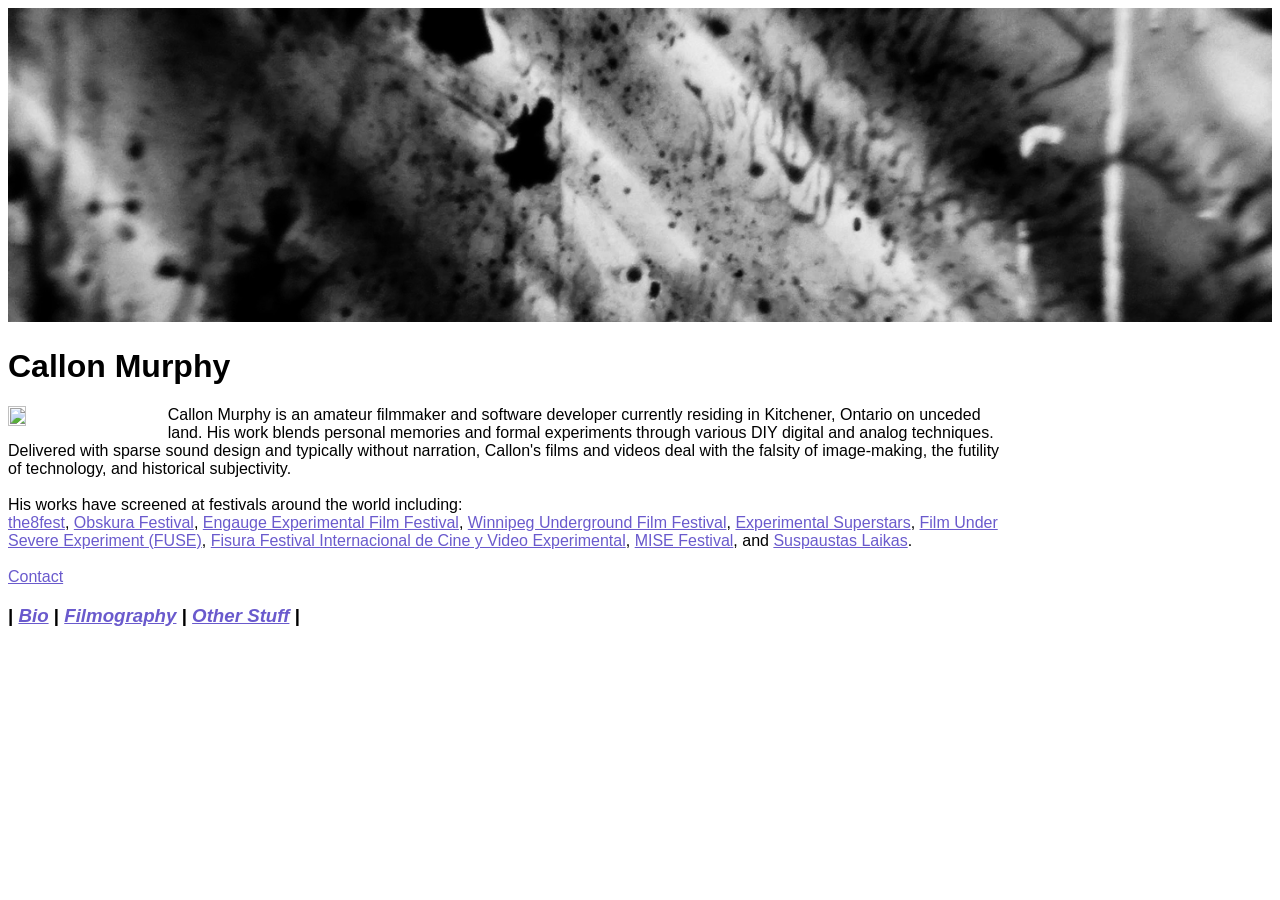
==== index.html @ 3b5ef686 "Update index.html" ====
<!DOCTYPE html>
<html lang="en">
<head>
<title>Callon Murphy</title>
<link rel="icon" type="image/x-icon" href="images/icon.png">
<meta charset="UTF-8">
<meta name="viewport" content="width=device-width, initial-scale=1">
<link rel="stylesheet" type="text/css" href="css/style.css">
</head>
<body style="background-color:white;color:black;">
<img src="images/banner-about.png" style='height: 100%; width: 100%; object-fit: contain;'>
<h1>Callon Murphy</h1>
<div id='about' style="display:inline;">
  <div id="wrap">
    <img class="left" src="https://drive.google.com/thumbnail?id=1L9kXPuiTxqCultAaRR_SDCqXd1iClQqa&sz=w1000" style='height: 12%; width: 12%; object-fit: contain; min-width: 150px;'>
    <p style='max-width: 1000px'>
      Callon Murphy is an amateur filmmaker and software developer currently residing in Kitchener, Ontario on unceded land. His work blends personal memories and formal experiments through various DIY digital and analog techniques. Delivered with sparse sound design and typically without narration, Callon's films and videos deal with the falsity of image-making, the futility of technology, and historical subjectivity.
      <br><br>
      His works have screened at festivals around the world including:<br>
      <a href="https://the8fest.com/2025-festival/">the8fest</a>, 
      <a href="https://obskura.fr/jeudi-29-juin-20h30/">Obskura Festival</a>, 
      <a href="https://nwfilmforum.org/films/engauge-2023-program-6-turbulence-in-person-only/">Engauge Experimental Film Festival</a>, 
      <a href="https://www.winnipeguff.com/90-second-2024">Winnipeg Underground Film Festival</a>, 
      <a href="https://mafinprodukcija.com/experimental-superstars/experimental-superstars-2024/experimental-superstars-10-program/">Experimental Superstars</a>, 
      <a href="https://festivalfuse.org/">Film Under Severe Experiment (FUSE)</a>, 
      <a href="https://kinamfestival.wixsite.com/fisuracine">Fisura Festival Internacional de Cine y Video Experimental</a>,
      <a href="https://misefestival.com/programme/2024-2/cinema/">MISE Festival</a>,
      and <a href="https://www.suspaustaslaikas.lt/2022">Suspaustas Laikas</a>.
      <br><br>
      <a href="mailto:callonmurphy@gmail.com">Contact</a>
    </p>
  </div>
</div>

<div id='filmography' style="display:none;">
  <div id="filmList">
    <h4>
      | <a href="#" onclick="showFilm('Heaven (Extended)')">Heaven (Extended) (2025)</a>
     | <a href="#" onclick="showFilm('Tactile Light Diary')">Tactile Light Diary (2025)</a>
     | <a href="#" onclick="showFilm('High Visibility')">High Visibility (2025)</a>
     | <a href="#" onclick="showFilm('A Honeymoon in Elora')">A Honeymoon in Elora (2023)</a>
     | <a href="#" onclick="showFilm('Twin City Twist')">Twin City Twist (2023)</a> 
     | <a href="#" onclick="showFilm('Remembrance of a Summer from an Etobicoke Hotel')">Remembrance of a Summer from an Etobicoke Hotel (2022)</a> | 
  </div>

  <div id="filmMain">
    <p>

    </p>
  </div>
</div>

<div id='otherProj' style="display:none;">
  <table style="width: 100%;font-size: 16px;">
    <tr class="spacing">
      <td><b><a href="https://vimeo.com/1139067947">FILMS FOR FREEDOM</a></b></td>
      <td><i>The Film-Makers’ Cooperative and Canyon Cinema joined forces in 2025 to support Fall of Freedom – an urgent nationwide arts movement united in defiance of the rise of authoritarianism. We sent out a call for 10 second films. Over 100 artists sent us their work."<br>My contribution can be viewed <a href="https://vimeo.com/1139748982">here</a>.</i></td>
    </tr>
    <tr class="spacing">
      <td><b><a href="https://youtu.be/W8R0Zu-Ufb4?si=RoOaKf-UNB49NR1l">Futile, nevertheless</a></b></td>
      <td><i>A performance of improvised music and video by Owen Kurtz and Callon Murphy at Toronto's Tranzac Club Living Room, June 8th 2024.</i></td>
    </tr>
    <tr class="spacing">
      <td><b><a href="https://lexiforever.site/">LexiForever</a></b></td>
      <td><i>An infinite memorial for little Lexi.</i></td>
    </tr>
    <tr class="spacing">
      <td><b><a href="https://vimeo.com/user194337730">Vimeo</a></b></td>
      <td><i>Sketches, snippets, and publicly viewable work.</i></td>
    </tr>
    <tr class="spacing">
      <td><b><a href="https://callonmurphy.bandcamp.com">Bandcamp</a></b></td>
      <td><i>Featuring music made for moving images and some other stuff.</i></td>
    </tr>
  </table>
  <p><br></p>
</div>

<h3><b>|</b> <i><a href="#" onclick="showView('about')">Bio</a></i> <b>|</b> <i><a href="#" onclick="showView('filmography')">Filmography</a></i> <b>|</b> <i><a href="#" onclick="showView('otherProj')">Other Stuff</a></i> <b>|</b></h3>
</body>
<script src="data/films.js"></script>
<script src="js/script.js"></script>
</html>
---- css/style.css ----
body {
  font-family: Arial, Helvetica, sans-serif;
}
.wrap {
    margin: 3em 0em;
}
.left {
    float: left;
    margin-right: 0.5em;
    margin-bottom: 0em;
}
.right {
    float: right;
    margin-left: 1em;
}
h5 {
    margin-top: -15px;  
}
p {
    margin-top: 0px;
    overflow: hidden; /* this is what keep the <p> from wrapping */
}
p:last-child {
    overflow: visible; /* this is an example of the browser default */
}
a {
  color: SlateBlue;
}
a:hover {
  color: black
}
table {
  margin-top: -10px;
  border-collapse: collapse;
  max-width: 1000px;
  font-size: 14px;
}

tr {
  border-bottom: 1px solid #ddd;
}

tr.spacing>td {
  padding-top: 0.5em;
  padding-bottom: 0.5em;
}
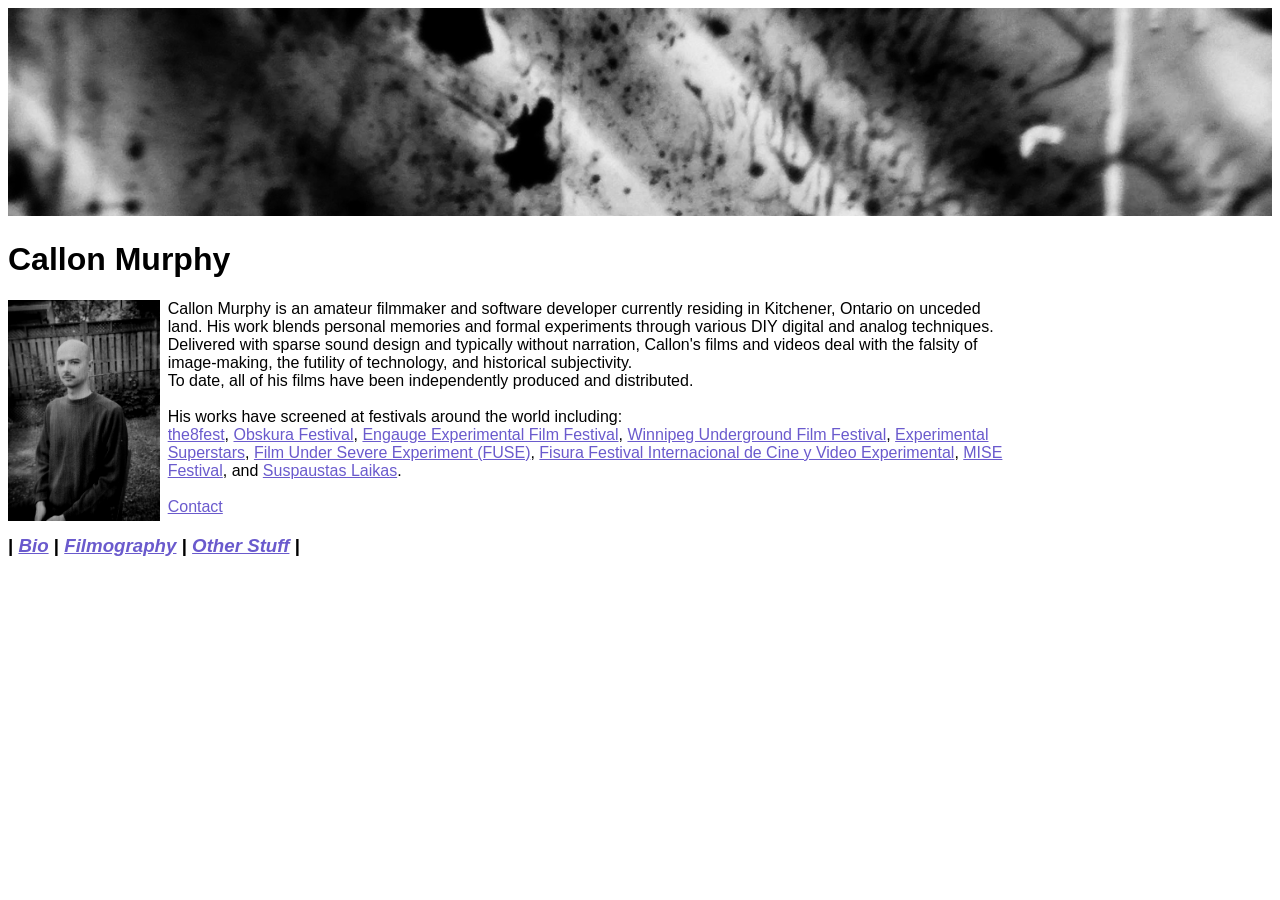
==== commit 4172df91: "Added new portrait and banner to home page" ====
--- a/index.html
+++ b/index.html
@@ -8,13 +8,13 @@
 <link rel="stylesheet" type="text/css" href="css/style.css">
 </head>
 <body style="background-color:white;color:black;">
-<img src="images/banner-about.png" style='height: 100%; width: 100%; object-fit: contain;'>
+<img src="images/banner-about2.png" style='height: 100%; width: 100%; object-fit: contain;'>
 <h1>Callon Murphy</h1>
 <div id='about' style="display:inline;">
   <div id="wrap">
-    <img class="left" src="https://drive.google.com/thumbnail?id=1L9kXPuiTxqCultAaRR_SDCqXd1iClQqa&sz=w1000" style='height: 12%; width: 12%; object-fit: contain; min-width: 150px;'>
+    <img class="left" src="images/Portrait1.png" style='height: 12%; width: 12%; object-fit: contain; min-width: 150px;'>
     <p style='max-width: 1000px'>
-      Callon Murphy is an amateur filmmaker and software developer currently residing in Kitchener, Ontario on unceded land. His work blends personal memories and formal experiments through various DIY digital and analog techniques. Delivered with sparse sound design and typically without narration, Callon's films and videos deal with the falsity of image-making, the futility of technology, and historical subjectivity.
+      Callon Murphy is an amateur filmmaker and software developer currently residing in Kitchener, Ontario on unceded land. His work blends personal memories and formal experiments through various DIY digital and analog techniques. Delivered with sparse sound design and typically without narration, Callon's films and videos deal with the falsity of image-making, the futility of technology, and historical subjectivity.<br>To date, all of his films have been independently produced and distributed.
       <br><br>
       His works have screened at festivals around the world including:<br>
       <a href="https://the8fest.com/2025-festival/">the8fest</a>, 
@@ -35,7 +35,8 @@
 <div id='filmography' style="display:none;">
   <div id="filmList">
     <h4>
-      | <a href="#" onclick="showFilm('Heaven (Extended)')">Heaven (Extended) (2025)</a>
+     | <a href="#" onclick="showFilm('Stream')">Stream (2026)</a>
+     | <a href="#" onclick="showFilm('Heaven (Extended)')">Heaven (Extended) (2025)</a>
      | <a href="#" onclick="showFilm('Tactile Light Diary')">Tactile Light Diary (2025)</a>
      | <a href="#" onclick="showFilm('High Visibility')">High Visibility (2025)</a>
      | <a href="#" onclick="showFilm('A Honeymoon in Elora')">A Honeymoon in Elora (2023)</a>
@@ -55,6 +56,10 @@
     <tr class="spacing">
       <td><b><a href="https://vimeo.com/1139067947">FILMS FOR FREEDOM</a></b></td>
       <td><i>The Film-Makers’ Cooperative and Canyon Cinema joined forces in 2025 to support Fall of Freedom – an urgent nationwide arts movement united in defiance of the rise of authoritarianism. We sent out a call for 10 second films. Over 100 artists sent us their work."<br>My contribution can be viewed <a href="https://vimeo.com/1139748982">here</a>.</i></td>
+    </tr>
+    <tr class="spacing">
+      <td><b><a href="https://vimeo.com/1199238605">MPS Field Trip 2025</a></b></td>
+      <td><i>A performance of improvised music and live 8mm filmmaking by Owen Kurtz and Callon Murphy for Ministry of Phonic Service's 2025 "Back to School Field Trip", September 7th 2025.</i></td>
     </tr>
     <tr class="spacing">
       <td><b><a href="https://youtu.be/W8R0Zu-Ufb4?si=RoOaKf-UNB49NR1l">Futile, nevertheless</a></b></td>
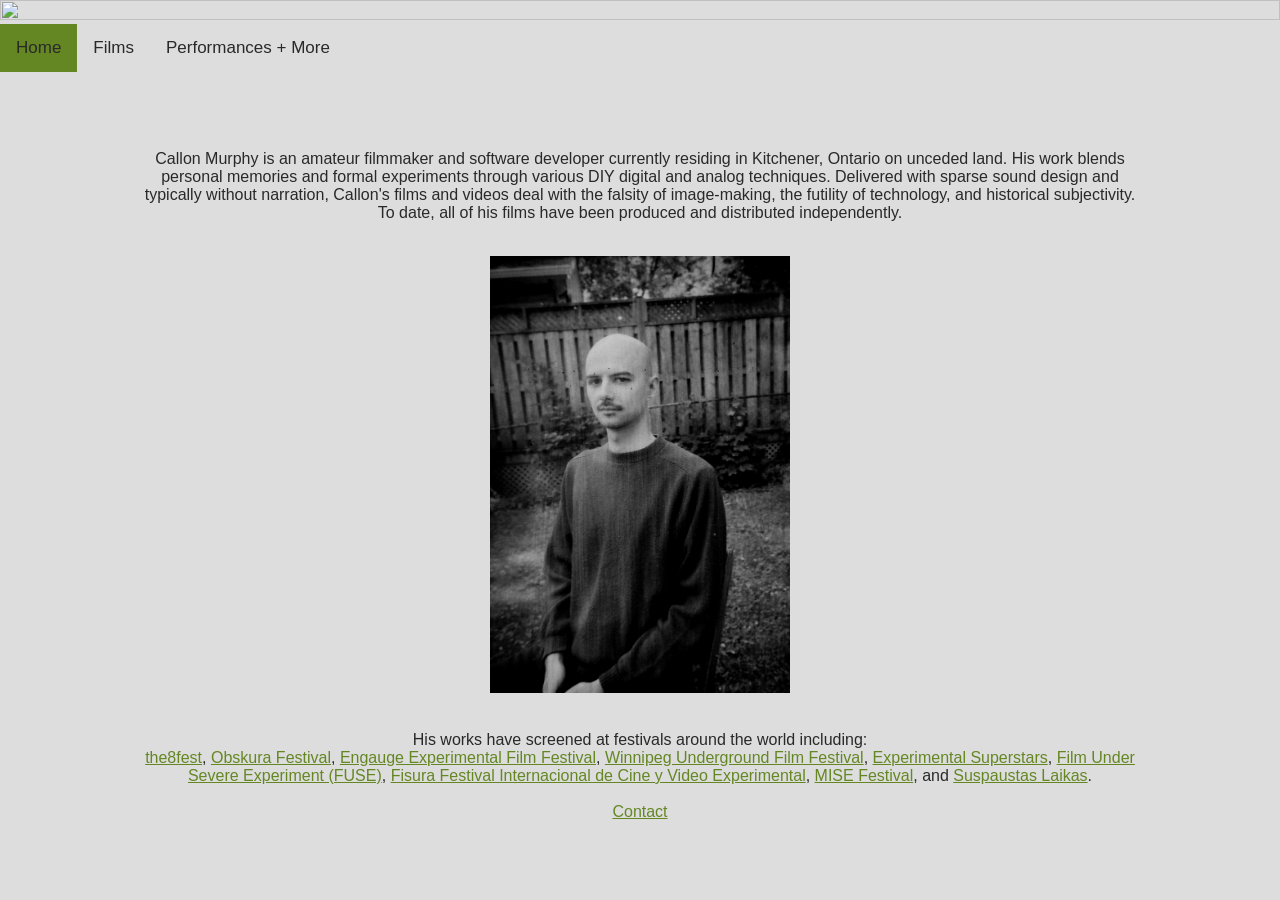
==== commit 98ff3967: "Update index.html" ====
--- a/index.html
+++ b/index.html
@@ -7,15 +7,37 @@
 <meta name="viewport" content="width=device-width, initial-scale=1">
 <link rel="stylesheet" type="text/css" href="css/style.css">
 </head>
-<body style="background-color:white;color:black;">
-<img src="images/banner-about2.png" style='height: 100%; width: 100%; object-fit: contain;'>
-<h1>Callon Murphy</h1>
-<div id='about' style="display:inline;">
-  <div id="wrap">
-    <img class="left" src="images/Portrait1.png" style='height: 12%; width: 12%; object-fit: contain; min-width: 150px;'>
-    <p style='max-width: 1000px'>
-      Callon Murphy is an amateur filmmaker and software developer currently residing in Kitchener, Ontario on unceded land. His work blends personal memories and formal experiments through various DIY digital and analog techniques. Delivered with sparse sound design and typically without narration, Callon's films and videos deal with the falsity of image-making, the futility of technology, and historical subjectivity.<br>To date, all of his films have been independently produced and distributed.
-      <br><br>
+
+<body style="background-color:#ddd;color:#292929;">
+
+  <img src="images/banner-about4.png" style='height: 100%; width: 100%; border: 0px solid white;'>
+  <br>
+  <div id="header" style="background-color:#ddd;color:#292929;">
+    <div class="topnav" id="myTopnav">
+      <a id="aboutA" href="#" onclick="showView('about')" class="active">Home</a>
+      <a id="filmographyA" href="#" onclick="showView('filmography')">Films</a>
+      <a id="performancesA" href="#" onclick="showPerformances()">Performances + More</a>
+      <a href="#" class="icon" onclick="myFunction()">&#9776;</a>
+    </div>
+    <br>
+  </div>
+
+<div style="padding-left: 20px;padding-top: 10px;padding-right: 20px;padding-bottom: 20px;">
+<div id='about' style="display: inline;align-content: center;">
+  <div id='filmCards'>
+    <p>
+    </p>
+  </div>
+  <div style='min-height: 370px;text-align: center;align-content: center;width: 100%;margin: 0 auto; max-width: 1000px;'>
+    <br>
+    <p>
+      Callon Murphy is an amateur filmmaker and software developer currently residing in Kitchener, Ontario on unceded land. His work blends personal memories and formal experiments through various DIY digital and analog techniques. Delivered with sparse sound design and typically without narration, Callon's films and videos deal with the falsity of image-making, the futility of technology, and historical subjectivity.<br>To date, all of his films have been produced and distributed independently.
+    </p>
+    <br>
+        <img src="images/Portrait1.png" style='height: 30%; width: 30%; object-fit: contain; min-width: 150px;'>
+    <br>
+    <p>
+    <br>
       His works have screened at festivals around the world including:<br>
       <a href="https://the8fest.com/2025-festival/">the8fest</a>, 
       <a href="https://obskura.fr/jeudi-29-juin-20h30/">Obskura Festival</a>, 
@@ -32,17 +54,20 @@
   </div>
 </div>
 
-<div id='filmography' style="display:none;">
-  <div id="filmList">
-    <h4>
-     | <a href="#" onclick="showFilm('Stream')">Stream (2026)</a>
-     | <a href="#" onclick="showFilm('Heaven (Extended)')">Heaven (Extended) (2025)</a>
-     | <a href="#" onclick="showFilm('Tactile Light Diary')">Tactile Light Diary (2025)</a>
-     | <a href="#" onclick="showFilm('High Visibility')">High Visibility (2025)</a>
-     | <a href="#" onclick="showFilm('A Honeymoon in Elora')">A Honeymoon in Elora (2023)</a>
-     | <a href="#" onclick="showFilm('Twin City Twist')">Twin City Twist (2023)</a> 
-     | <a href="#" onclick="showFilm('Remembrance of a Summer from an Etobicoke Hotel')">Remembrance of a Summer from an Etobicoke Hotel (2022)</a> | 
+
+<div id='filmography' style="display: none;">
+  <div id="mySideNav" class="sidenav">
+    <a href="#" class="closebtn" onclick="closeNav()" >&times;</a>
+    <a href="#" onclick="showFilm('Stream')">Stream (2026)</a>
+    <a href="#" onclick="showFilm('Heaven (Extended)')">Heaven (Extended) (2025)</a>
+    <a href="#" onclick="showFilm('Tactile Light Diary')">Tactile Light Diary (2025)</a>
+    <a href="#" onclick="showFilm('High Visibility')">High Visibility (2025)</a>
+    <a href="#" onclick="showFilm('A Honeymoon in Elora')">A Honeymoon in Elora (2023)</a>
+    <a href="#" onclick="showFilm('Twin City Twist')">Twin City Twist (2023)</a> 
+    <a href="#" onclick="showFilm('Remembrance of a Summer from an Etobicoke Hotel')">Remembrance of a Summer from an Etobicoke Hotel (2022)</a>
   </div>
+
+  <span style="font-size:30px;cursor:pointer;padding-left: 5px;" onclick="openNav()" >&#9776; Films</span>
 
   <div id="filmMain">
     <p>
@@ -51,38 +76,12 @@
   </div>
 </div>
 
-<div id='otherProj' style="display:none;">
-  <table style="width: 100%;font-size: 16px;">
-    <tr class="spacing">
-      <td><b><a href="https://vimeo.com/1139067947">FILMS FOR FREEDOM</a></b></td>
-      <td><i>The Film-Makers’ Cooperative and Canyon Cinema joined forces in 2025 to support Fall of Freedom – an urgent nationwide arts movement united in defiance of the rise of authoritarianism. We sent out a call for 10 second films. Over 100 artists sent us their work."<br>My contribution can be viewed <a href="https://vimeo.com/1139748982">here</a>.</i></td>
-    </tr>
-    <tr class="spacing">
-      <td><b><a href="https://vimeo.com/1199238605">MPS Field Trip 2025</a></b></td>
-      <td><i>A performance of improvised music and live 8mm filmmaking by Owen Kurtz and Callon Murphy for Ministry of Phonic Service's 2025 "Back to School Field Trip", September 7th 2025.</i></td>
-    </tr>
-    <tr class="spacing">
-      <td><b><a href="https://youtu.be/W8R0Zu-Ufb4?si=RoOaKf-UNB49NR1l">Futile, nevertheless</a></b></td>
-      <td><i>A performance of improvised music and video by Owen Kurtz and Callon Murphy at Toronto's Tranzac Club Living Room, June 8th 2024.</i></td>
-    </tr>
-    <tr class="spacing">
-      <td><b><a href="https://lexiforever.site/">LexiForever</a></b></td>
-      <td><i>An infinite memorial for little Lexi.</i></td>
-    </tr>
-    <tr class="spacing">
-      <td><b><a href="https://vimeo.com/user194337730">Vimeo</a></b></td>
-      <td><i>Sketches, snippets, and publicly viewable work.</i></td>
-    </tr>
-    <tr class="spacing">
-      <td><b><a href="https://callonmurphy.bandcamp.com">Bandcamp</a></b></td>
-      <td><i>Featuring music made for moving images and some other stuff.</i></td>
-    </tr>
-  </table>
-  <p><br></p>
+<div id='performances' style="display: none;">
+  <p></p>
 </div>
 
-<h3><b>|</b> <i><a href="#" onclick="showView('about')">Bio</a></i> <b>|</b> <i><a href="#" onclick="showView('filmography')">Filmography</a></i> <b>|</b> <i><a href="#" onclick="showView('otherProj')">Other Stuff</a></i> <b>|</b></h3>
 </body>
 <script src="data/films.js"></script>
+<script src="data/performances.js"></script>
 <script src="js/script.js"></script>
 </html>
--- a/css/style.css
+++ b/css/style.css
@@ -1,33 +1,15 @@
 body {
+  margin: 0;
   font-family: Arial, Helvetica, sans-serif;
-}
-.wrap {
-    margin: 3em 0em;
-}
-.left {
-    float: left;
-    margin-right: 0.5em;
-    margin-bottom: 0em;
-}
-.right {
-    float: right;
-    margin-left: 1em;
 }
 h5 {
     margin-top: -15px;  
 }
-p {
-    margin-top: 0px;
-    overflow: hidden; /* this is what keep the <p> from wrapping */
-}
-p:last-child {
-    overflow: visible; /* this is an example of the browser default */
-}
 a {
-  color: SlateBlue;
+  color: #648723;
 }
 a:hover {
-  color: black
+  color: #292929;
 }
 table {
   margin-top: -10px;
@@ -43,4 +25,146 @@
 tr.spacing>td {
   padding-top: 0.5em;
   padding-bottom: 0.5em;
+} 
+
+.card {
+  /* Add shadows to create the "card" effect */
+  box-shadow: 0 2px 2px 0 rgba(0,0,0,0.2);
+  display: block;
+  transition: 0.3s;
+  position: relative;
+  padding-left: 1px;
+  padding-right: 1px;
+  padding-bottom: 1px;
+  width: 16vw;
+  min-width: 200px;
+  height: 20vh;
+  float:left; 
 }
+
+.cardImg {
+  opacity: 1;
+  object-fit: cover;
+  width: 16vw;
+  min-width: 200px;
+  height: 20vh;
+  transition: .5s ease;
+  backface-visibility: hidden;
+}
+
+.cardMiddle {
+  transition: .5s ease;
+  opacity: 0;
+  position: absolute;
+  top: 50%;
+  left: 50%;
+  transform: translate(-50%, -50%);
+  -ms-transform: translate(-50%, -50%);
+  text-align: center;
+}
+
+.card:hover .cardImg {
+  opacity: 0.2;
+}
+
+.card:hover .cardMiddle {
+  opacity: 0.9;
+}
+
+.cardText {
+  background-color: #648723;
+  color: #292929;
+  font-size: 14px;
+  padding: 16px 32px;
+}
+
+.topnav {
+  overflow: hidden;
+  background-color: #ddd;
+}
+
+.topnav a {
+  float: left;
+  display: block;
+  color: #292929;
+  text-align: center;
+  padding: 14px 16px;
+  text-decoration: none;
+  font-size: 17px;
+}
+
+.topnav a:hover {
+  background-color: #292929;
+  color: #ddd;
+}
+
+.topnav a.active {
+  background-color: #648723;
+  color: #292929;
+}
+
+.topnav .icon {
+  display: none;
+}
+
+@media screen and (max-width: 600px) {
+  .topnav a:not(:first-child) {display: none;}
+  .topnav a.icon {
+    float: right;
+    display: block;
+  }
+}
+
+@media screen and (max-width: 600px) {
+  .topnav.responsive {position: relative;}
+  .topnav.responsive .icon {
+    position: absolute;
+    right: 0;
+    top: 0;
+  }
+  .topnav.responsive a {
+    float: none;
+    display: block;
+    text-align: left;
+  }
+}
+
+.sidenav {
+  height: 100%;
+  width: 0px;
+  position: fixed;
+  z-index: 1;
+  top: absolute;
+  left: absolute;
+  background-color: #ddd;
+  overflow-x: hidden;
+  transition: 0.1s;
+  padding-top: 5px;
+}
+
+.sidenav a {
+  padding: 6px 6px 6px 6px;
+  text-decoration: none;
+  font-size: 14px;
+  color: #292929;
+  display: block;
+  transition: 0.05s;
+}
+
+.sidenav a:hover {
+  background-color: #ddd;
+  color: #648723;
+}
+
+.sidenav .closebtn {
+  position: absolute;
+  top: 0;
+  right: 0px;
+  font-size: 36px;
+  margin-left: 50px;
+}
+
+@media screen and ((max-height: 450px) or (max-width: 600px))  {
+  .sidenav {padding-top: 15px;}
+  .sidenav a {font-size: 12px;}
+}
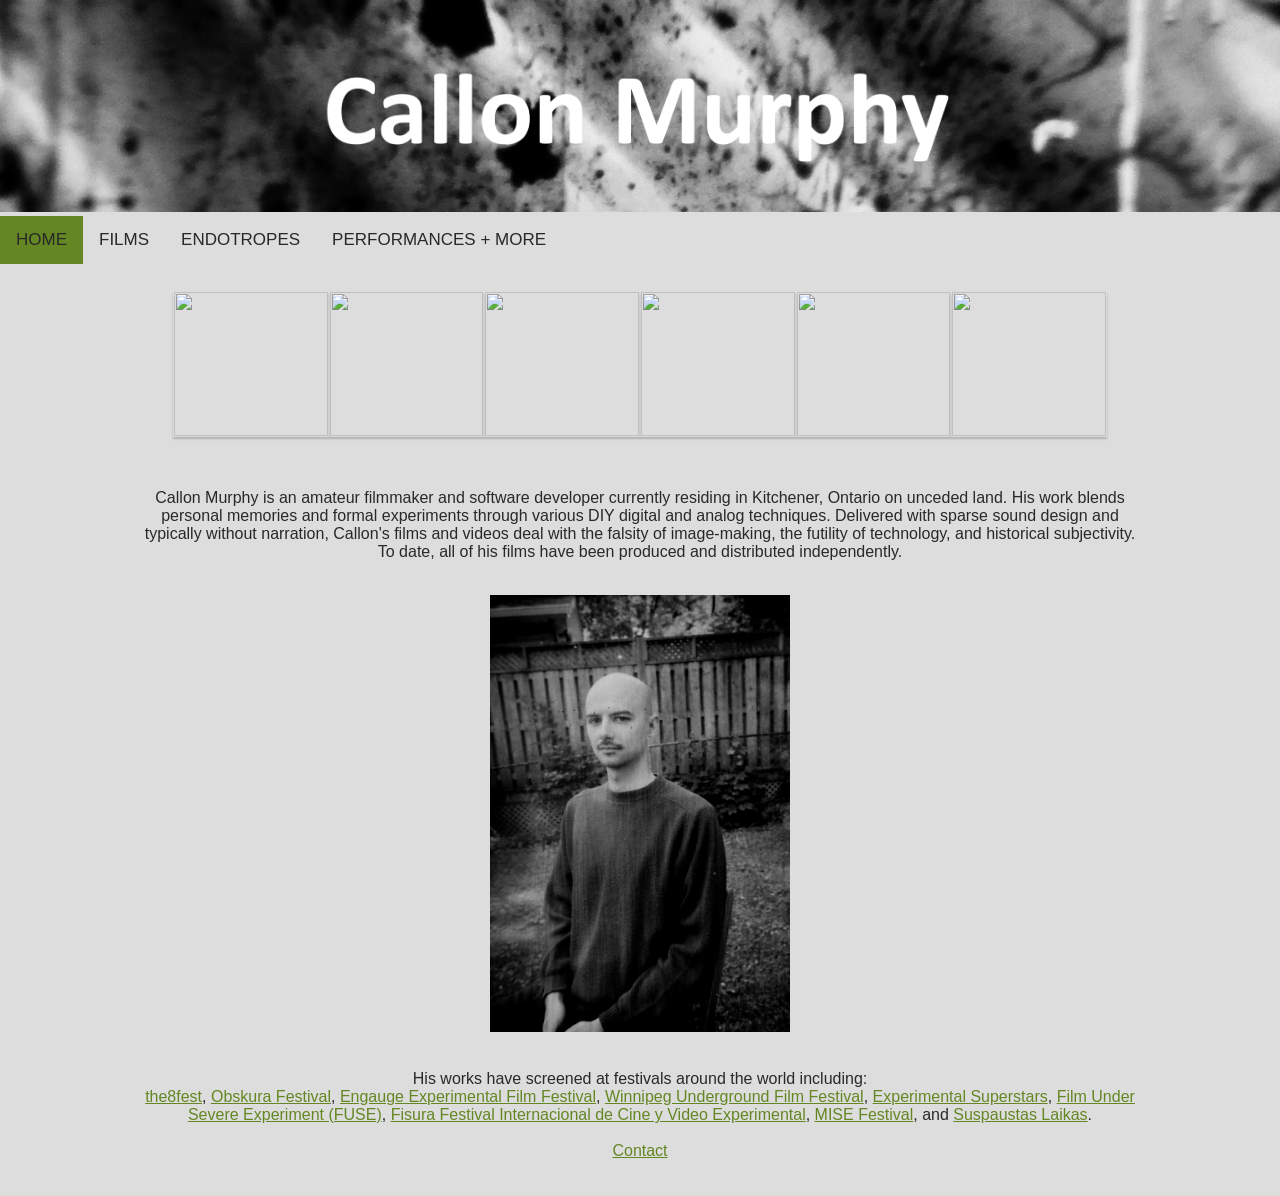
==== commit fdd883b3: "Added ENDOTROPES page" ====
--- a/index.html
+++ b/index.html
@@ -14,9 +14,10 @@
   <br>
   <div id="header" style="background-color:#ddd;color:#292929;">
     <div class="topnav" id="myTopnav">
-      <a id="aboutA" href="#" onclick="showView('about')" class="active">Home</a>
-      <a id="filmographyA" href="#" onclick="showView('filmography')">Films</a>
-      <a id="performancesA" href="#" onclick="showPerformances()">Performances + More</a>
+      <a id="aboutA" href="#" onclick="showView('about')" class="active">HOME</a>
+      <a id="filmographyA" href="#" onclick="showView('filmography')">FILMS</a>
+      <a id="endotropesA" href="#" onclick="showView('endotropes')">ENDOTROPES</a>
+      <a id="performancesA" href="#" onclick="showPerformances()">PERFORMANCES + MORE</a>
       <a href="#" class="icon" onclick="myFunction()">&#9776;</a>
     </div>
     <br>
@@ -76,6 +77,21 @@
   </div>
 </div>
 
+<div id='endotropes' style="display: none;">
+  <div style='min-height: 370px;text-align: center;align-content: center;width: 100%;margin: 0 auto; max-width: 1000px;'>
+      <p><i>An ongoing series of digital miniatures recorded with a consumer-grade endoscope through a proprietary low framerate mobile app</i></p>
+      <br>
+      <h2>ENDOTROPES 1-5</h2>
+      <div style="padding:75% 0 0 0;position:relative;"><iframe src="https://player.vimeo.com/video/1226388149?badge=0&amp;autopause=0&amp;player_id=0&amp;app_id=58479" frameborder="0" allow="autoplay; fullscreen; picture-in-picture; clipboard-write; encrypted-media; web-share" referrerpolicy="strict-origin-when-cross-origin" style="position:absolute;top:0;left:0;width:100%;height:100%;" title="ENDOTROPES 1-5"></iframe></div>
+      <br>
+      <h2>ENDOTROPES 6-10</h2>
+      <div style="padding:75% 0 0 0;position:relative;"><iframe src="https://player.vimeo.com/video/1227567445?badge=0&amp;autopause=0&amp;player_id=0&amp;app_id=58479" frameborder="0" allow="autoplay; fullscreen; picture-in-picture; clipboard-write; encrypted-media; web-share" referrerpolicy="strict-origin-when-cross-origin" style="position:absolute;top:0;left:0;width:100%;height:100%;" title="ENDOTROPES 6-10"></iframe></div>
+      <br>
+      <h2>ENDOTROPES 11-15</h2>
+      <div style="padding:75% 0 0 0;position:relative;"><iframe src="https://player.vimeo.com/video/1227567444?badge=0&amp;autopause=0&amp;player_id=0&amp;app_id=58479" frameborder="0" allow="autoplay; fullscreen; picture-in-picture; clipboard-write; encrypted-media; web-share" referrerpolicy="strict-origin-when-cross-origin" style="position:absolute;top:0;left:0;width:100%;height:100%;" title="ENDOTROPES 11-15"></iframe></div>
+  </div>
+</div>
+
 <div id='performances' style="display: none;">
   <p></p>
 </div>
--- a/css/style.css
+++ b/css/style.css
@@ -36,18 +36,18 @@
   padding-left: 1px;
   padding-right: 1px;
   padding-bottom: 1px;
-  width: 16vw;
-  min-width: 200px;
-  height: 20vh;
+  width: 12vw;
+  min-width: 150px;
+  height: 16vh;
   float:left; 
 }
 
 .cardImg {
   opacity: 1;
   object-fit: cover;
-  width: 16vw;
-  min-width: 200px;
-  height: 20vh;
+  width: 12vw;
+  min-width: 150px;
+  height: 16vh;
   transition: .5s ease;
   backface-visibility: hidden;
 }
